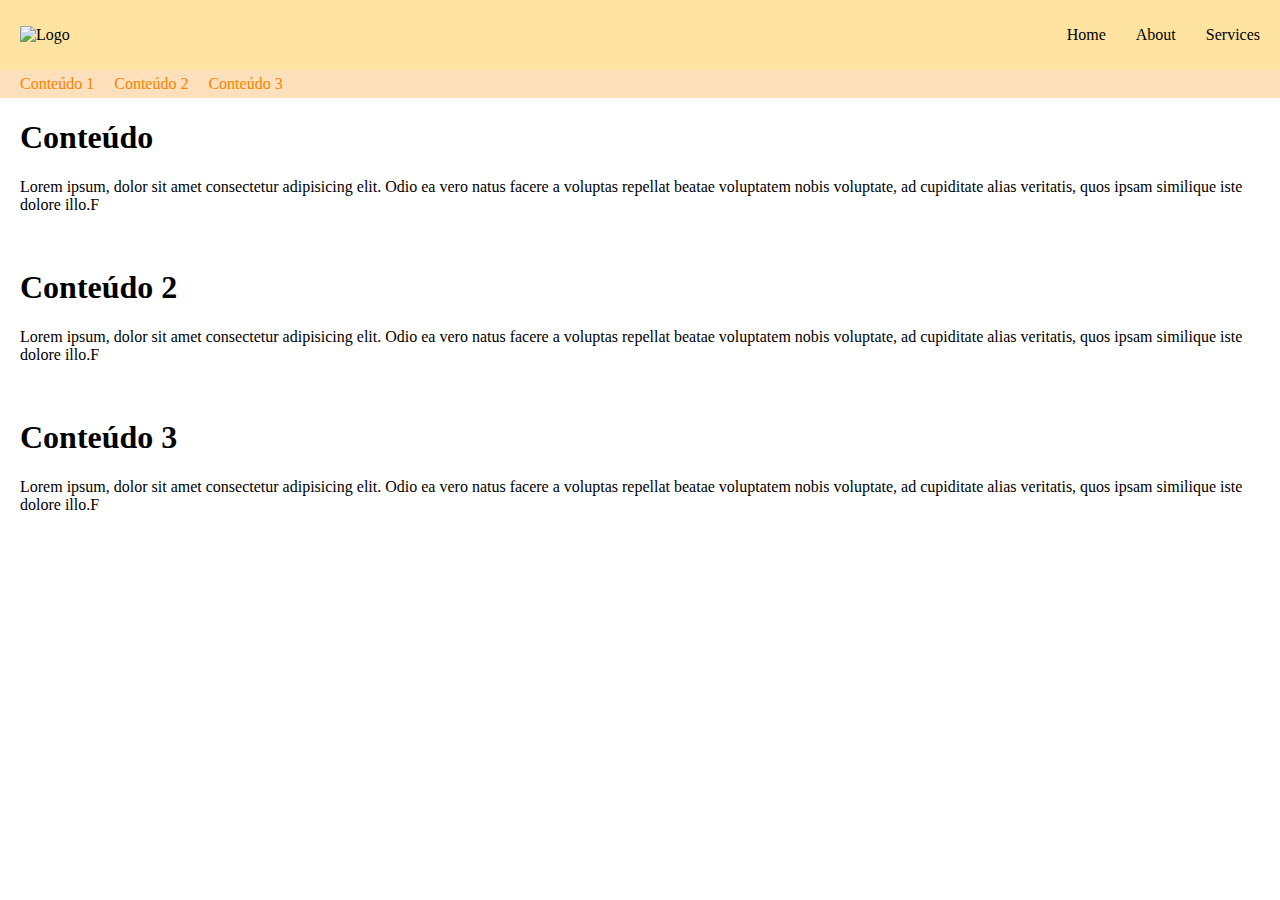
==== exercicio/index.html @ 0ef486a7 "Projeto base HTML" ====
<!DOCTYPE html>
<html lang="en">

<head>
    <meta charset="UTF-8">
    <meta name="viewport" content="width=device-width, initial-scale=1.0">
    <title>Página principal</title>
    <link rel="stylesheet" href="style.css">
</head>

<body>
    <div class="wrapper">
        <nav>
            <div>
                <img src="https://cdn-icons-png.flaticon.com/256/1903/1903155.png" alt="Logo">
            </div>
            <div>
                <ul>
                    <li><a href="./pages/home.html">Home</a></li>
                    <li><a href="./pages/about.html">About</a></li>
                    <li><a href="./pages/services.html">Services</a></li>
                </ul>
            </div>
        </nav>
        <section class="contentsnav">
            <div>
                <a href="#conteudo1">Conteúdo 1</a>
                <a href="#conteudo2">Conteúdo 2</a>
                <a href="#conteudo3">Conteúdo 3</a>
            </div>
        </section>
        <section id="conteudo1">
            <div>
                <h1>Conteúdo</h1>
            </div>
            <div>
                <p>
                    Lorem ipsum, dolor sit amet consectetur adipisicing elit. Odio ea vero natus facere a voluptas
                    repellat beatae voluptatem nobis voluptate, ad cupiditate alias veritatis, quos ipsam similique iste
                    dolore illo.F
                </p>
                <img src="https://imagens.mdig.com.br/thbs/45184mn.jpg" alt="">
            </div>
        </section>
        <section id="conteudo2">
            <div>
                <h1>Conteúdo 2</h1>
            </div>
            <div>
                <p>
                    Lorem ipsum, dolor sit amet consectetur adipisicing elit. Odio ea vero natus facere a voluptas
                    repellat beatae voluptatem nobis voluptate, ad cupiditate alias veritatis, quos ipsam similique iste
                    dolore illo.F
                </p>
                <img src="https://img.freepik.com/fotos-premium/grupo-de-gatos-tirando-uma-foto-de-selfie-gerada-por-ia_206846-3784.jpg"
                    alt="">
            </div>
        </section>
        <section id="conteudo3">
            <div>
                <h1>Conteúdo 3</h1>
            </div>
            <div>
                <p>
                    Lorem ipsum, dolor sit amet consectetur adipisicing elit. Odio ea vero natus facere a voluptas
                    repellat beatae voluptatem nobis voluptate, ad cupiditate alias veritatis, quos ipsam similique iste
                    dolore illo.F
                </p>
                <img src="https://www.organnact.com.br/wp-content/uploads/2022/07/bigstock-Frozen-Old-Sad-White-British-S-449433815-1-1024x683.jpg"
                    alt="">
            </div>
        </section>
    </div>
</body>

</html>
---- exercicio/style.css ----
body {
    margin: 0;
    padding: 0;
}

.wrapper nav {
    display: flex;
    justify-content: space-between;
    align-items: center;
    background-color: #ffc63577;
    padding: 10px 20px;
}

.wrapper nav div img {
    width: 20%;
}

.wrapper nav div ul {
    display: flex;
    align-items: center;
    gap: 30px;
    list-style: none;
}

.wrapper nav div ul li a {
    color: #000;
    text-decoration: none;
}

.wrapper section {
    margin: 20px 0;
    padding: 0 20px;
}

.wrapper section div img {
    width: 30%;
}

.wrapper .contentsnav {
    margin: 0;
    padding: 5px 20px;
    background-color: #fdd3a1b4;
}

.wrapper .contentsnav div {
    display: flex;
    align-items: center;
    gap: 20px;
}

.wrapper .contentsnav div a {
    text-decoration: none;
    color: #ff8000;
}
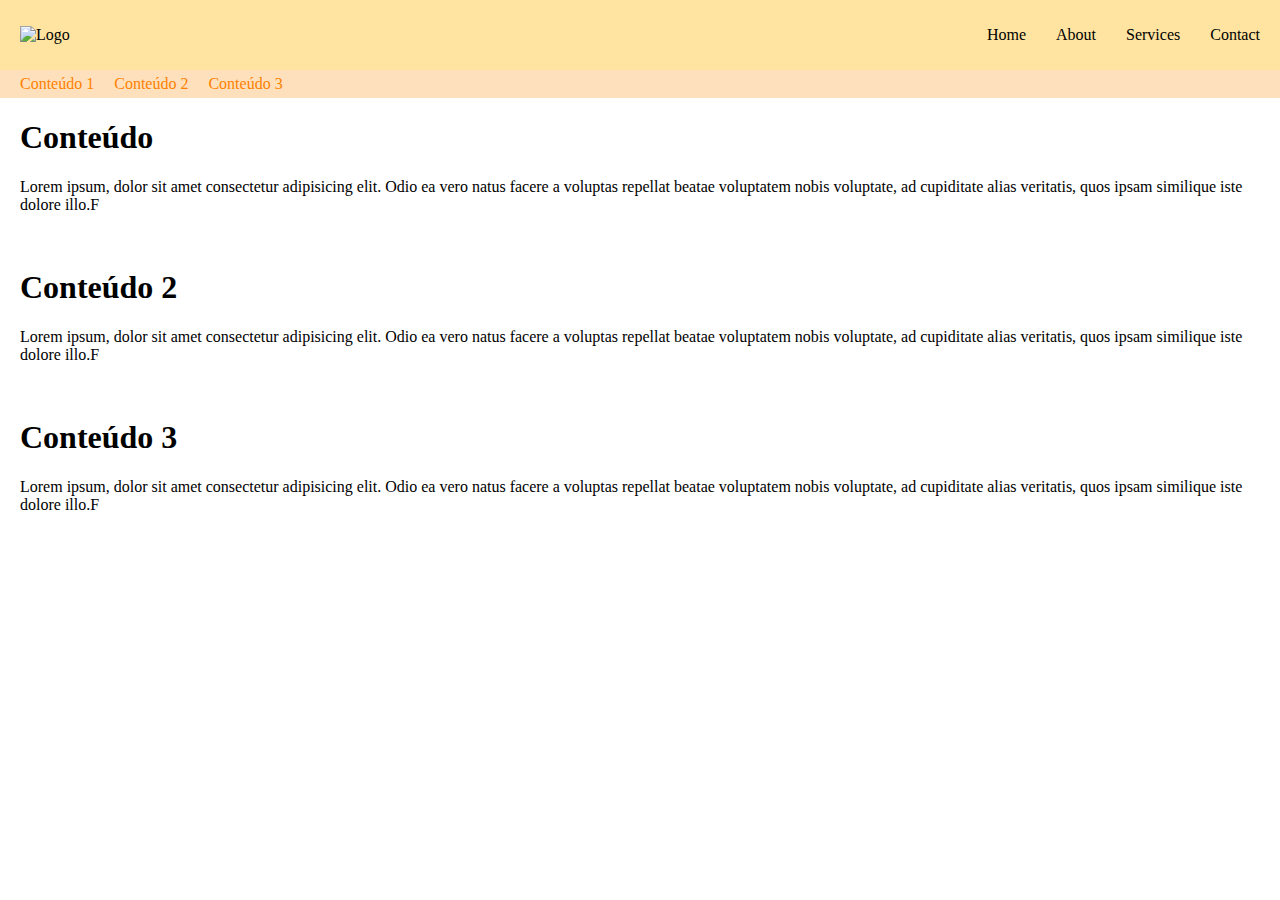
==== commit 420b9691: "Add contact page" ====
--- a/exercicio/index.html
+++ b/exercicio/index.html
@@ -19,6 +19,7 @@
                     <li><a href="./pages/home.html">Home</a></li>
                     <li><a href="./pages/about.html">About</a></li>
                     <li><a href="./pages/services.html">Services</a></li>
+                    <li><a href="./pages/contact.html">Contact</a></li>
                 </ul>
             </div>
         </nav>
